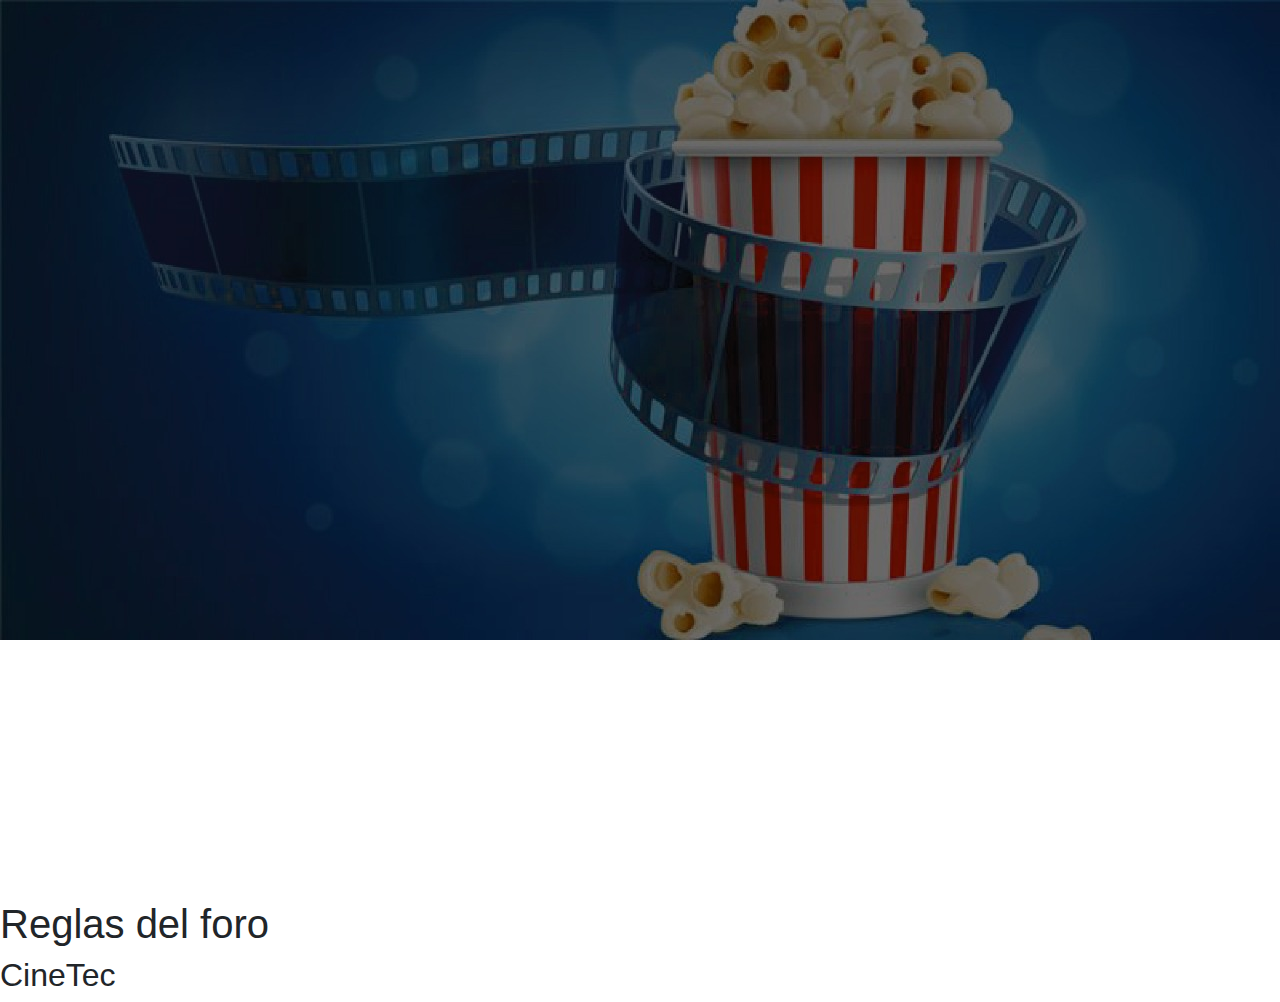
==== cinetec/index.html @ 7b944d82 "“”" ====
<!doctype html>
<html lang="en">
  <head>
    <meta charset="utf-8">
    <meta name="viewport" content="width=device-width, initial-scale=1.0">

    <link rel="stylesheet" href="bt4/css/bootstrap.css">
    <script src="js/jquery.min.js"></script>
    <script src="bt4/js/bootstrap.js"></script>

    <link href="https://fonts.googleapis.com/css?family=Titillium+Web:300,400,600&display=swap" rel="stylesheet">

    <link href="css/style.css" rel="stylesheet">

    <title>Foro CineTec</title>
  </head>
  <body>
    <nav class="navbar index-nav">
      <div class="container">
      <a href="">Nosotros</a>
      <li class="dropdown">
        <a class="dropdown-toggle" href="" data-toggle="dropdown">Categorías</a>
        <div class="dropdown-menu">
          <a class="dropdown-item" href="">Acción</a>
          <div class="dropdown-divider"></div>
          <a class="dropdown-item" href="">Animación</a>
          <div class="dropdown-divider"></div>
          <a class="dropdown-item" href="">Comedia</a>
          <div class="dropdown-divider"></div>
          <a class="dropdown-item" href="">Ciencia Ficción</a>
          <div class="dropdown-divider"></div>
          <a class="dropdown-item" href="">Crimen</a>
          <div class="dropdown-divider"></div>
          <a class="dropdown-item" href="">Drama</a>
          <div class="dropdown-divider"></div>
          <a class="dropdown-item" href="">Misterio</a>
          <div class="dropdown-divider"></div>
          <a class="dropdown-item" href="">Romance</a>
          <div class="dropdown-divider"></div>
          <a class="dropdown-item" href="">Suspenso</a>
          <div class="dropdown-divider"></div>
          <a class="dropdown-item" href="">Terror</a>
        </div>
      </li>
      <a id="home" href="index.html">
        <img src="img/ticket-inicio.png">
      </a>
      <a class="nav-link" href="">Iniciar sesión</a>
      <a class="nav-link" href="">Registrarse</a>
  </div>
  </nav>
  <header class="inicio">
    <img src="img/ticket1.png" alt="">
    <span>CineTec</span>
    <h3>Foro de Series y Películas</h3>
    <a href="">
      <img src="img/flecha1.png" id="scroll-inicio">
  </a>
  </header>
  <main class="principal">
    <div class="reglas-principal">
      <h1>Reglas del foro</h1>
      <h2>CineTec</h2>
    </div>
      
  </main>
  </body>
</html>
---- cinetec/css/style.css ----
.navbar {
    position: fixed;
    display: flex;
    flex-wrap: wrap;
    justify-content: space-evenly;
    width: 100%;
    align-items: center;
    margin: 0;
    opacity: 0;
    transform: translateY(-30px);
    animation-duration: .5s;
    animation-timing-function: ease;
    animation-name: animacion-entrada-nav;
    animation-fill-mode: forwards;
    animation-delay: .3s;
    background-color: #172a4f;
    z-index: 2;
    font-family:'Lucida Sans', 'Lucida Sans Regular', 'Lucida Grande', 'Lucida Sans Unicode', Geneva, Verdana, sans-serif;
  }

.index-nav a{
  text-decoration: none;
  color: white;
  letter-spacing: 0;
  font-size: 1.5em;
  transition: letter-spacing .5s ease;
}

@keyframes animacion-entrada-nav {
    0% {
      opacity: 0;
      transform: translateY(-50px);
    }
  
    50% {
      opacity: .3;
    }
  
    100% {
      opacity: 1;
      transform: translateY(0);
    }
  }

.index-nav a:hover {
  color: green;
  letter-spacing: 6px;
}

#home img {
    margin: 7px;
    width: 300%;
  }
  
  #home {
    width: 1.5%;
  }

.inicio {
  width: 100%;
  display: flex;
  flex-direction: column;
  align-items: center;
  justify-content: center;
  align-content: center;
  background-image: url("../img/fondo.jpeg");
  background-size: 100%;
  background-repeat: no-repeat;
  background-position: center top;
  color: white;
  height: 100vh;
}  

.inicio > *{
  opacity: 0;
  transform: translateY(100px);
  animation-duration: .5s;
  animation-timing-function: ease;
  animation-name: animacion-entrada-header;
  animation-fill-mode: forwards;
  animation-delay: 1s;
}

@keyframes animacion-entrada-header {
  0% {
    opacity: 0;
    /*transform: translateY(-50px);*/
  }

  50% {
    opacity: .3;
  }

  100% {
    opacity: 1;
    /*transform: translateY(0);*/
  }
}

.inicio > *:last-child {
  animation-delay: 2s;

}

.inicio span {
  text-align: center;
  font-size: 4em;
  letter-spacing: 10px;
  margin: 20px 0 0 0;
}

.inicio h3 {
  margin: 0;
  font-size: 2em;
}

h3 {
  font-style: italic;
  font-weight: 400;
}

#scroll-inicio{   
  animation-delay: 1s;
  animation-duration: 3s;
  animation-fill-mode: forwards;
  animation-iteration-count: infinite;
  animation-name: flota;
  animation-timing-function: ease;
  margin: 50px 0 0;
  position: relative;
  transform: translateY(-60px);
}

@keyframes flota {
  0% {
    transform: translateY(-20px);
    }
  50% {
    transform: translateY(0);
   }
  100% {
    transform: translateY(-20px);
    }
}

.inicio img {
    width: 200px;
    height: 200px;
}

#scroll-inicio{
    width: 50px;
    height: 50px;
}

.dropdown-menu a{
  color: black;
  font-size: 15px;
}
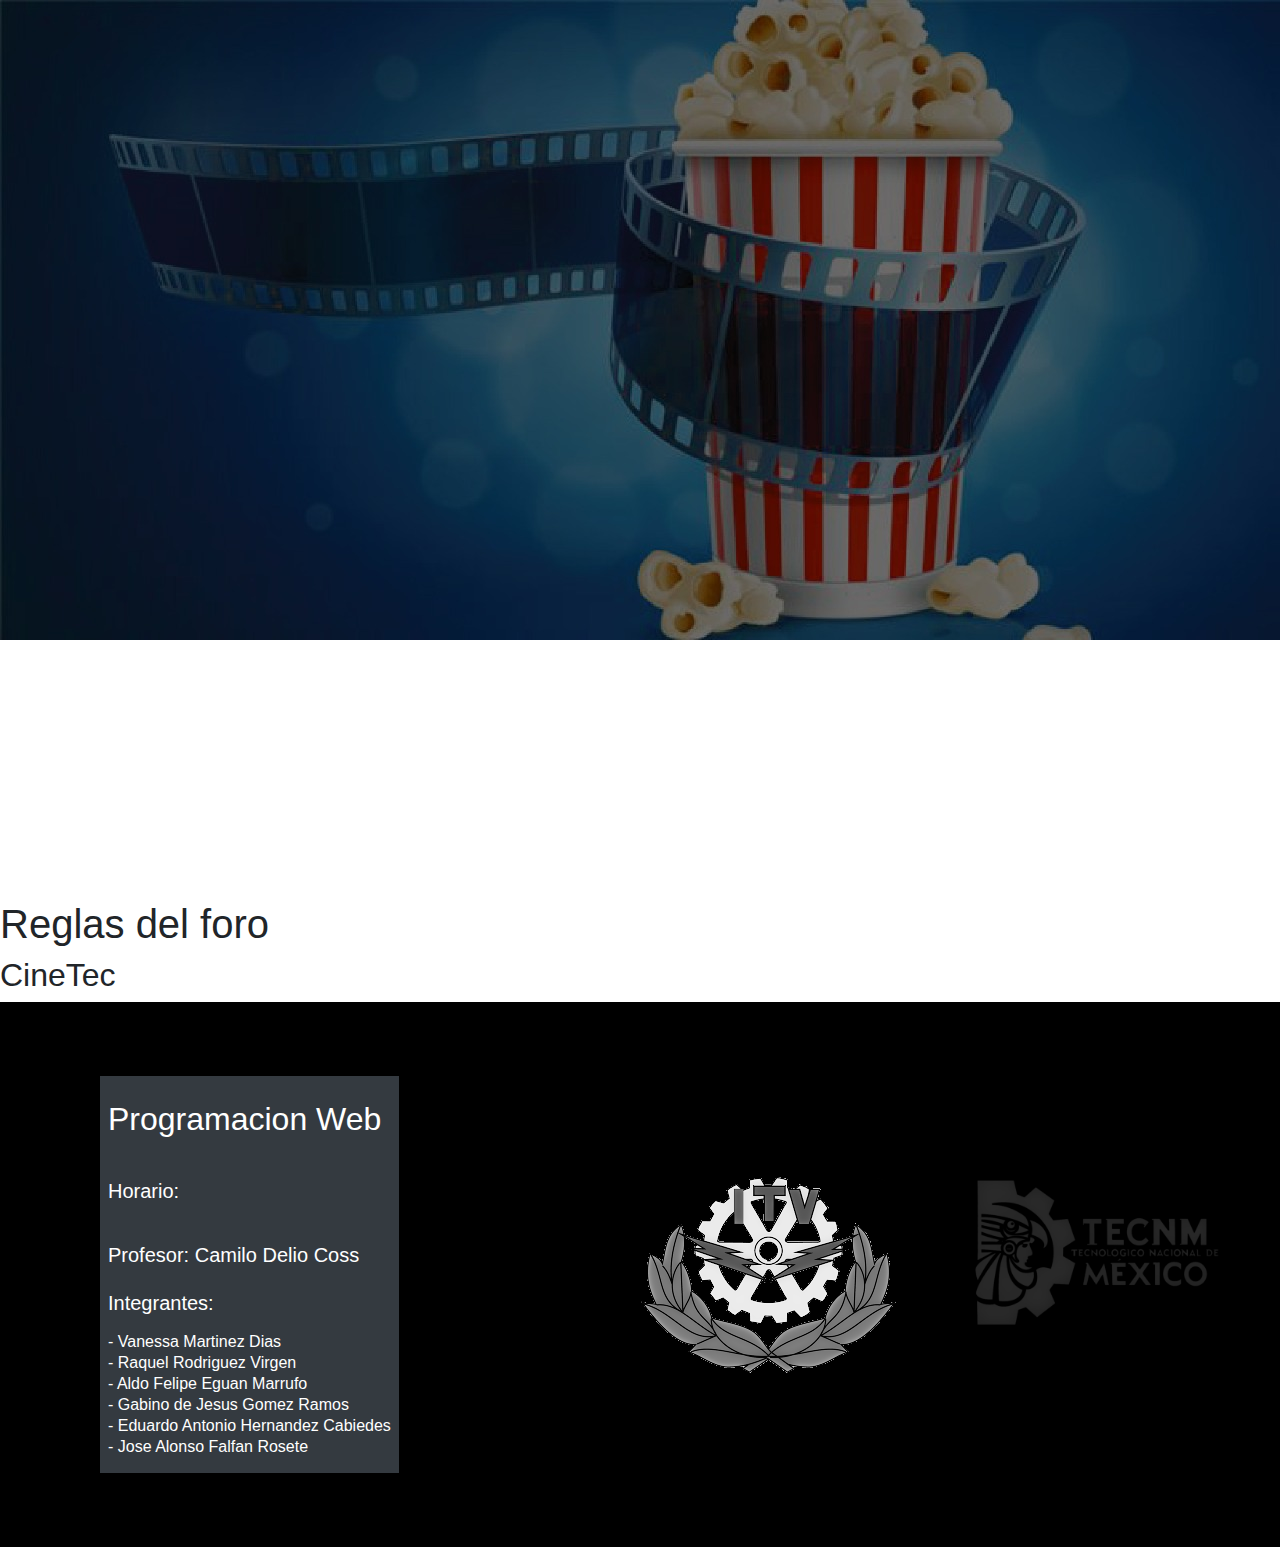
==== commit c1955ef3: "Merge branch 'main' of https://github.com/VanessaMartz/Foro-CineTec into main" ====
--- a/cinetec/index.html
+++ b/cinetec/index.html
@@ -64,5 +64,32 @@
     </div>
       
   </main>
+  <footer>
+    <section>
+      <div class="bg-dark text-white p-2">
+        <p><h2>Programacion Web</h2></p>
+        <p><h5>Horario:</h5></p>
+        <p><h5>Profesor: Camilo Delio Coss</p>
+        <p><h5>Integrantes:</h5></p>
+        <p>- Vanessa Martinez Dias</p>
+        <p>- Raquel Rodriguez Virgen</p>
+        <p>- Aldo Felipe Eguan Marrufo</p>
+        <p>- Gabino de Jesus Gomez Ramos</p>
+        <p>- Eduardo Antonio Hernandez Cabiedes</p>
+        <p>- Jose Alonso Falfan Rosete</p>
+      </div>
+    </div>
+  </section>
+    <section>
+        <div>
+          <img src="img/tecbn.png"
+            alt="logoitver">
+        </div>
+        <div>
+          <img class="logotecnm" src="img/logotecnm.png"
+          alt="logotecnm">
+        </div>
+  </section>
+  </footer>
   </body>
 </html>
--- a/cinetec/css/style.css
+++ b/cinetec/css/style.css
@@ -157,4 +157,43 @@
 .dropdown-menu a{
   color: black;
   font-size: 15px;
+}
+footer {
+  display: flex;
+  justify-content: space-between;
+  align-items: center;
+  background-color: #000;
+  height: 60.5vh;
+  padding: 50px 100px;
+  line-height : 5px;
+  font-family:'Helvetica','Verdana','Monaco',sans-serif;
+}
+
+footer>section {
+  display: flex;
+  flex-direction: row;
+  align-items: flex-start;
+  width: 50%;
+  flex-wrap: nowrap;
+}
+footer>section>div {
+  display: flex;
+  flex-direction: column;
+  justify-content: center;
+  align-items: flex-start;
+  flex-wrap: nowrap;
+  margin: 0 10px 0 0;
+}
+.logotecnm {
+  position: relative;
+  left: 25%;
+  display: flex;
+  flex-flow: row;
+  width: 95%;
+  height: 95%;
+}
+footer>section>div>img {
+  position: relative;
+  transform: translate(0,0);
+  transition: all 0 ease;
 }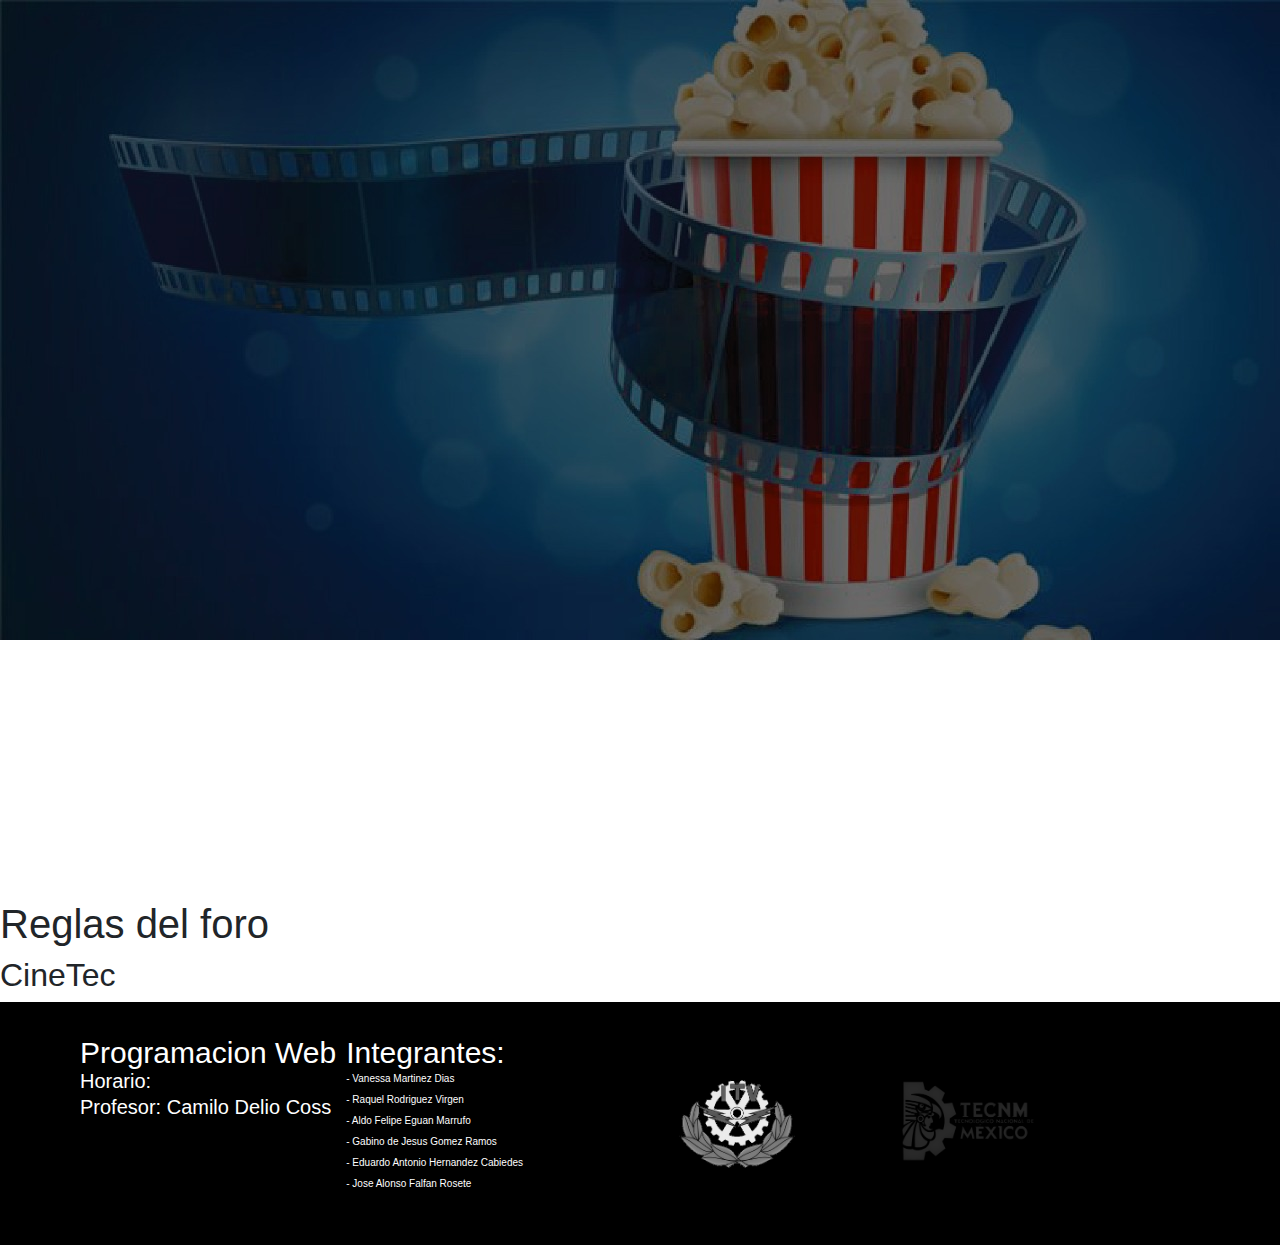
==== commit 60835cf8: "Cambio al footer" ====
--- a/cinetec/index.html
+++ b/cinetec/index.html
@@ -14,10 +14,11 @@
 
     <title>Foro CineTec</title>
   </head>
+
   <body>
     <nav class="navbar index-nav">
       <div class="container">
-      <a href="">Nosotros</a>
+      <a class="nav-link" href="">Nosotros</a>
       <li class="dropdown">
         <a class="dropdown-toggle" href="" data-toggle="dropdown">Categorías</a>
         <div class="dropdown-menu">
@@ -45,10 +46,18 @@
       <a id="home" href="index.html">
         <img src="img/ticket-inicio.png">
       </a>
-      <a class="nav-link" href="">Iniciar sesión</a>
+      <li class="dropdown">
+        <a class="dropdown-toggle" href="" data-toggle="dropdown">Iniciar sesión</a>
+        <div class="dropdown-menu">
+          <a class="dropdown-item" href="">Usuario</a>
+          <div class="dropdown-divider"></div>
+          <a class="dropdown-item" href="">Administrador</a>
+        </div>
+      </li>
       <a class="nav-link" href="">Registrarse</a>
   </div>
   </nav>
+
   <header class="inicio">
     <img src="img/ticket1.png" alt="">
     <span>CineTec</span>
@@ -57,32 +66,34 @@
       <img src="img/flecha1.png" id="scroll-inicio">
   </a>
   </header>
+
   <main class="principal">
     <div class="reglas-principal">
       <h1>Reglas del foro</h1>
       <h2>CineTec</h2>
     </div>
-      
   </main>
+  
   <footer>
     <section>
-      <div class="bg-dark text-white p-2">
-        <p><h2>Programacion Web</h2></p>
-        <p><h5>Horario:</h5></p>
-        <p><h5>Profesor: Camilo Delio Coss</p>
-        <p><h5>Integrantes:</h5></p>
-        <p>- Vanessa Martinez Dias</p>
-        <p>- Raquel Rodriguez Virgen</p>
-        <p>- Aldo Felipe Eguan Marrufo</p>
-        <p>- Gabino de Jesus Gomez Ramos</p>
-        <p>- Eduardo Antonio Hernandez Cabiedes</p>
-        <p>- Jose Alonso Falfan Rosete</p>
-      </div>
-    </div>
+        <div>
+          <p class="texto1">Programacion Web</p>
+          <p class="texto2">Horario:</p>
+          <p class="texto2">Profesor: Camilo Delio Coss</p>
+          </div>
+          <div>
+          <p class="texto1">Integrantes:</p>
+          <p>- Vanessa Martinez Dias</p>
+          <p>- Raquel Rodriguez Virgen</p>
+          <p>- Aldo Felipe Eguan Marrufo</p>
+          <p>- Gabino de Jesus Gomez Ramos</p>
+          <p>- Eduardo Antonio Hernandez   Cabiedes</p>
+          <p>- Jose Alonso Falfan Rosete</p>
+        </div>
   </section>
     <section>
         <div>
-          <img src="img/tecbn.png"
+          <img class="logoitver" src="img/tecbn.png"
             alt="logoitver">
         </div>
         <div>
--- a/cinetec/css/style.css
+++ b/cinetec/css/style.css
@@ -163,10 +163,12 @@
   justify-content: space-between;
   align-items: center;
   background-color: #000;
-  height: 60.5vh;
-  padding: 50px 100px;
+  height: 27vh;
+  padding: 50px 80px;
   line-height : 5px;
   font-family:'Helvetica','Verdana','Monaco',sans-serif;
+  color: white;
+  font-size: 10px;
 }
 
 footer>section {
@@ -184,13 +186,33 @@
   flex-wrap: nowrap;
   margin: 0 10px 0 0;
 }
+.texto1{
+  font-family:'Helvetica','Verdana','Monaco',sans-serif;
+  color: white;
+  font-size: 30px;
+  line-height : 15px;
+}
+.texto2{
+  font-family:'Helvetica','Verdana','Monaco',sans-serif;
+  color: white;
+  font-size: 20px;
+  line-height : 10px;
+}
+.logoitver {
+  position: relative;
+  left: 25%;
+  display: flex;
+  flex-flow: row;
+  width: 75%;
+  height: 75%;
+}
 .logotecnm {
   position: relative;
   left: 25%;
   display: flex;
   flex-flow: row;
-  width: 95%;
-  height: 95%;
+  width: 35%;
+  height: 35%;
 }
 footer>section>div>img {
   position: relative;
